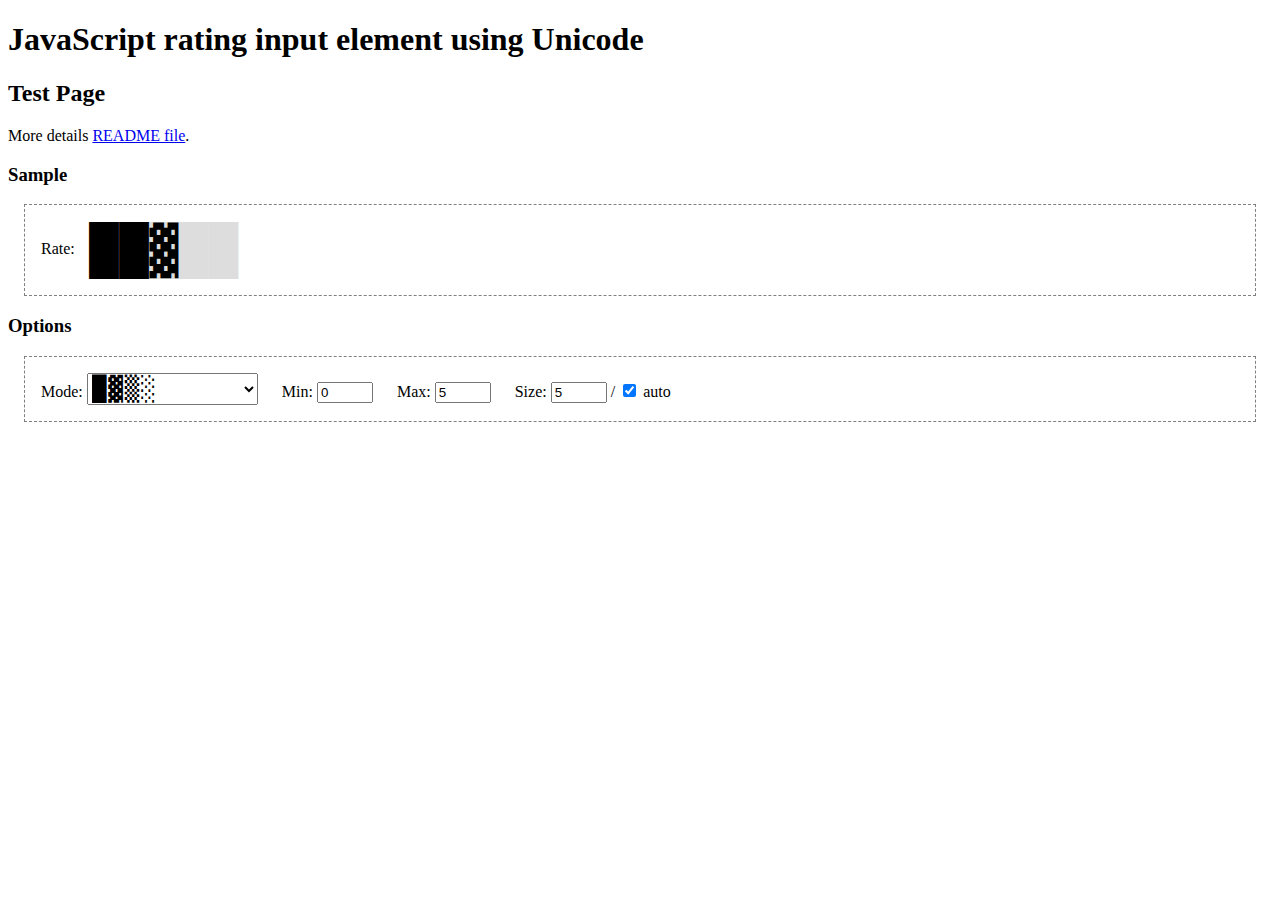
==== test.html @ 4c205c4b "Public release (version 0.6)" ====
<!doctype html>
<!--
 * js-input-rating-unicode
 * JavaScript rating input element using Unicode
 *
 * Version 0.6
 * http://code.behnam.es/js-input-rating-unicode/
 *
 * This program is free software: you can redistribute it and/or modify
 * it under the terms of the GNU General Public License as published by
 * the Free Software Foundation, either version 3 of the License, or
 * (at your option) any later version.
 *
 * This program is distributed in the hope that it will be useful,
 * but WITHOUT ANY WARRANTY; without even the implied warranty of
 * MERCHANTABILITY or FITNESS FOR A PARTICULAR PURPOSE.  See the
 * GNU General Public License for more details.
 *
 * You should have received a copy of the GNU General Public License
 * along with this program.  If not, see <http://www.gnu.org/licenses/>.
 *
 * Copyright (C) 2011-2012  Behnam Esfahbod  <behnam@behnam.es>
 -->

<html>
  <head>
    <meta charset="utf-8" />
    <title>Test Page - JavaScript rating input element using Unicode</title>

    <!-- SETUP input-rating-unicode -->
    <script src="jquery-1.8.2.min.js"></script>
    <script charset="utf-8" src="js-input-rating-unicode.js"></script>
    <link rel="stylesheet" href="js-input-rating-unicode.css" />
    <script>
      input_rating_unicode.config.default_options.mode = 'BLACK CIRCLE';
    </script>
    <!-- /SETUP input-rating-unicode -->

    <script>
      input_rating_unicode.config.on_init = function() {
        var ur_modes = input_rating_unicode.config.modes;
        var $input_rating_unicode = $(".input-rating-unicode");

        /* mode */
        var $mode = $('#mode');
        var options = $mode.prop ? $mode.prop('options') : $mode.attr('options');
        $('option', $mode).remove();
        $.each(ur_modes, function(val, text) {
          options[options.length] = new Option(text, val);
        });
        $mode.val("BLACK BLOCK, SHADES");
        // Callbacks
        $mode.change(function(ev) {
          $input_rating_unicode.each(function() {
            input_rating_unicode.set_option(this, 'mode', ev.target.value);
          });
        }).change();

        /* min/max/size */
        $.each('min max size'.split(' '), function(idx, opt) {
          $('#'+opt).change(function(ev) {
            var value = ev.target.value;
            $input_rating_unicode.each(function() {
              input_rating_unicode.set_option(this, opt,
                (value !== null) ? parseFloat(value) : null);
            });
          }).change();
        });

        /* size-auto */
        $('#size-auto').change(function(ev) {
          var value = $(ev.target).is(':checked');
          $input_rating_unicode.each(function() {
            input_rating_unicode.set_option(this, 'size-auto', value);
          });
          $('#size').change();
        });

      };
    </script>

    <style>
      .section {
        border: 1px dashed gray;
        margin: 1em;
        padding: 1em;
      }
    </style>

  </head>
  <body>

    <h1>JavaScript rating input element using Unicode</h1>

    <h2>Test Page</h2>
    More details <a href="README.md">README file</a>.

    <h3>Sample</h3>
    <div class="section">

      <label for="test">Rate:</label>
      <input id="test" type="number" value="2.75" class="input-rating-unicode" />

    </div>

    <h3>Options</h3>
    <div class="section">

      <label for="mode">Mode:</label>
      <select id="mode" style="font: 24px monospace; letter-spacing: 2px;"></select>
      &nbsp;&nbsp;&nbsp;&nbsp;

      <label for="min">Min:</label>
      <input type="number" id="min" min="0" max="20" value="0" />
      &nbsp;&nbsp;&nbsp;&nbsp;

      <label for="max">Max:</label>
      <input type="number" id="max" min="0" max="20" value="5" />
      &nbsp;&nbsp;&nbsp;&nbsp;

      <label for="size">Size:</label>
      <input type="number" id="size" min="0" max="20" value="5" />
      /
      <input type="checkbox" id="size-auto" checked="" />
      <label for="size-auto">auto</label>

    </div>

  </body>
</html>
---- js-input-rating-unicode.css ----
/* charset=utf-8
 *
 * js-input-rating-unicode
 * JavaScript rating input element using Unicode
 *
 * Version 0.6
 * http://code.behnam.es/js-input-rating-unicode/
 *
 * This program is free software: you can redistribute it and/or modify
 * it under the terms of the GNU General Public License as published by
 * the Free Software Foundation, either version 3 of the License, or
 * (at your option) any later version.
 *
 * This program is distributed in the hope that it will be useful,
 * but WITHOUT ANY WARRANTY; without even the implied warranty of
 * MERCHANTABILITY or FITNESS FOR A PARTICULAR PURPOSE.  See the
 * GNU General Public License for more details.
 *
 * You should have received a copy of the GNU General Public License
 * along with this program.  If not, see <http://www.gnu.org/licenses/>.
 *
 * Copyright (C) 2011-2012  Behnam Esfahbod  <behnam@behnam.es>
 */


.input-rating-unicode-input {
  display: none;
}
.input-rating-unicode-box {
  cursor: default;
  font-family: monospace;
  font-size: 48px;
  letter-spacing: 1px;
  line-height: 100%;
  margin: 5px;
  padding: 0 6px;
  vertical-align: middle;
}
.input-rating-unicode-text {
  color: black;
}
.input-rating-unicode-box:hover .input-rating-unicode-text {
  color: #999;
}
.input-rating-unicode-shadow {
  color: #ddd;
}
.input-rating-unicode-highlight {
  color: rgba(0, 0, 0, 0.8);
}
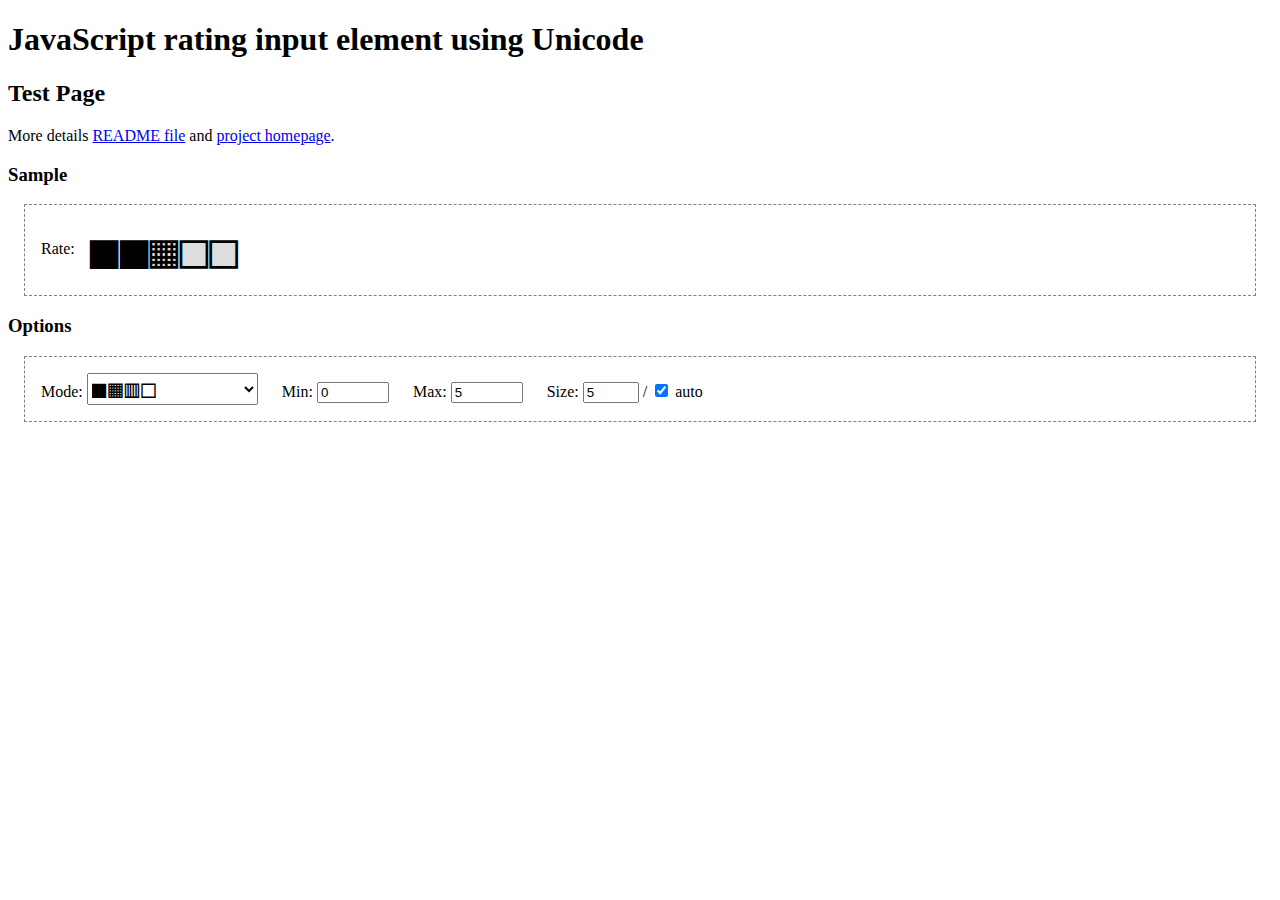
==== commit 62883901: "Add more modes" ====
--- a/test.html
+++ b/test.html
@@ -3,7 +3,7 @@
  * js-input-rating-unicode
  * JavaScript rating input element using Unicode
  *
- * Version 0.6
+ * Version 0.6.1
  * http://code.behnam.es/js-input-rating-unicode/
  *
  * This program is free software: you can redistribute it and/or modify
@@ -19,7 +19,7 @@
  * You should have received a copy of the GNU General Public License
  * along with this program.  If not, see <http://www.gnu.org/licenses/>.
  *
- * Copyright (C) 2011-2012  Behnam Esfahbod  <behnam@behnam.es>
+ * Copyright (C) 2011-2012  Behnam Esfahbod  <http://behnam.es/>
  -->
 
 <html>
@@ -28,11 +28,11 @@
     <title>Test Page - JavaScript rating input element using Unicode</title>
 
     <!-- SETUP input-rating-unicode -->
-    <script src="jquery-1.8.2.min.js"></script>
-    <script charset="utf-8" src="js-input-rating-unicode.js"></script>
-    <link rel="stylesheet" href="js-input-rating-unicode.css" />
+    <script src="lib/jquery-1.8.2.min.js"></script>
+    <script charset="utf-8" src="lib/js-input-rating-unicode.js"></script>
+    <link rel="stylesheet" href="lib/js-input-rating-unicode.css" />
     <script>
-      input_rating_unicode.config.default_options.mode = 'BLACK CIRCLE';
+      input_rating_unicode.config.default_options.mode = 'BLACK SQUARE';
     </script>
     <!-- /SETUP input-rating-unicode -->
 
@@ -48,7 +48,7 @@
         $.each(ur_modes, function(val, text) {
           options[options.length] = new Option(text, val);
         });
-        $mode.val("BLACK BLOCK, SHADES");
+        $mode.val("BLACK SQUARE, ORTHOGONAL, VERTICAL");
         // Callbacks
         $mode.change(function(ev) {
           $input_rating_unicode.each(function() {
@@ -93,7 +93,8 @@
     <h1>JavaScript rating input element using Unicode</h1>
 
     <h2>Test Page</h2>
-    More details <a href="README.md">README file</a>.
+    More details <a href="README.md">README file</a> and
+    <a href="http://code.behnam.es/js-input-rating-unicode/">project homepage</a>.
 
     <h3>Sample</h3>
     <div class="section">
@@ -111,11 +112,11 @@
       &nbsp;&nbsp;&nbsp;&nbsp;
 
       <label for="min">Min:</label>
-      <input type="number" id="min" min="0" max="20" value="0" />
+      <input type="number" id="min" min="0" max="20" step=".5" value="0" />
       &nbsp;&nbsp;&nbsp;&nbsp;
 
       <label for="max">Max:</label>
-      <input type="number" id="max" min="0" max="20" value="5" />
+      <input type="number" id="max" min="0" max="20" step=".5" value="5" />
       &nbsp;&nbsp;&nbsp;&nbsp;
 
       <label for="size">Size:</label>
--- a/lib/js-input-rating-unicode.css
+++ b/lib/js-input-rating-unicode.css
@@ -0,0 +1,51 @@
+/* charset=utf-8
+ *
+ * js-input-rating-unicode
+ * JavaScript rating input element using Unicode
+ *
+ * Version 0.6.1
+ * http://code.behnam.es/js-input-rating-unicode/
+ *
+ * This program is free software: you can redistribute it and/or modify
+ * it under the terms of the GNU General Public License as published by
+ * the Free Software Foundation, either version 3 of the License, or
+ * (at your option) any later version.
+ *
+ * This program is distributed in the hope that it will be useful,
+ * but WITHOUT ANY WARRANTY; without even the implied warranty of
+ * MERCHANTABILITY or FITNESS FOR A PARTICULAR PURPOSE.  See the
+ * GNU General Public License for more details.
+ *
+ * You should have received a copy of the GNU General Public License
+ * along with this program.  If not, see <http://www.gnu.org/licenses/>.
+ *
+ * Copyright (C) 2011-2012  Behnam Esfahbod  <http://behnam.es/>
+ */
+
+
+.input-rating-unicode-input {
+  display: none;
+}
+.input-rating-unicode-box {
+  cursor: default;
+  font-family: monospace;
+  font-size: 48px;
+  letter-spacing: 1px;
+  line-height: 100%;
+  margin: 5px;
+  padding: 0 6px;
+  vertical-align: middle;
+}
+.input-rating-unicode-text {
+  color: black;
+}
+.input-rating-unicode-box:hover .input-rating-unicode-text {
+  color: #999;
+}
+.input-rating-unicode-shadow {
+  color: #ddd;
+}
+.input-rating-unicode-highlight {
+  color: rgba(0, 0, 0, 0.8);
+}
+
